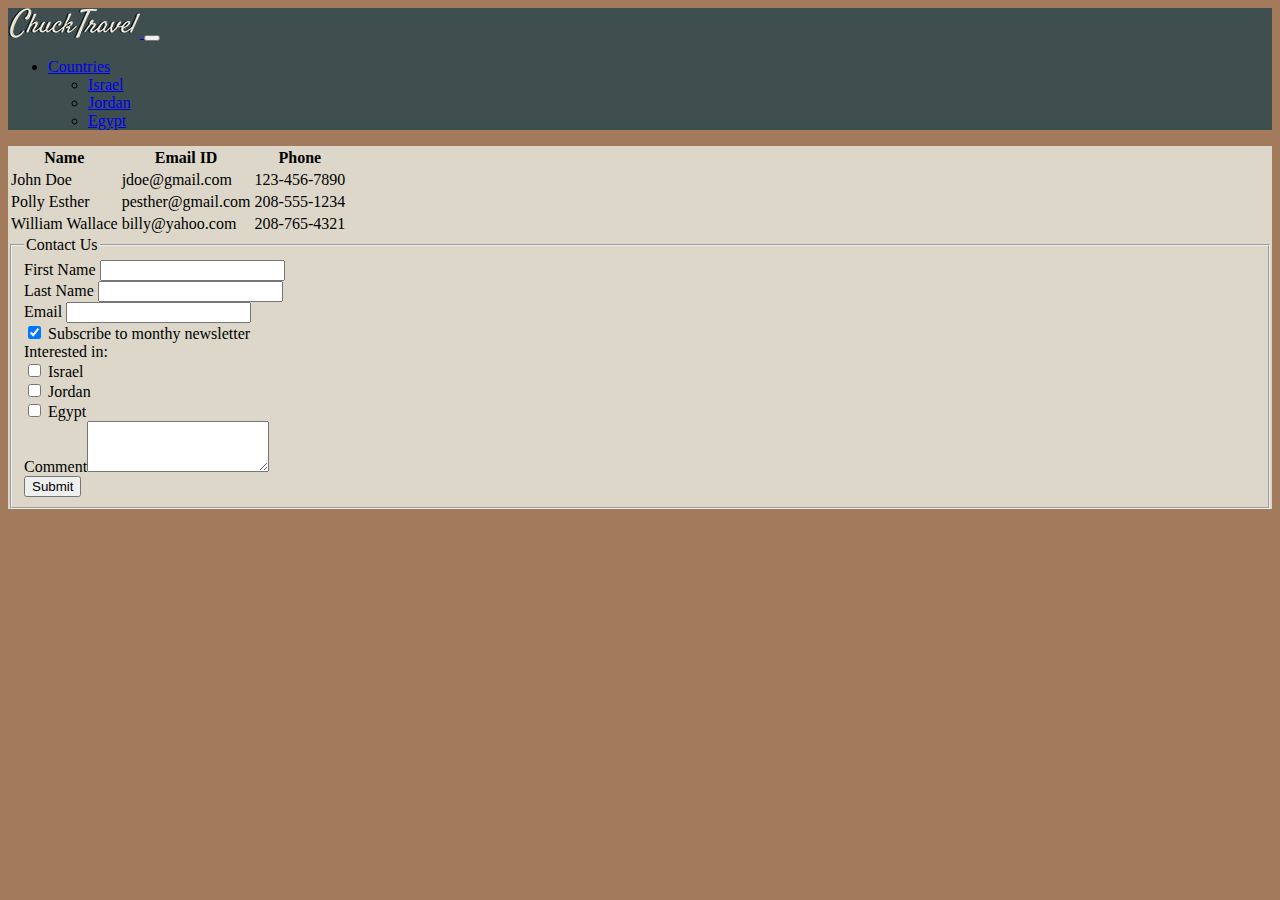
==== contact.html @ 02d191c6 "Add Contact page, reformat index page" ====
<!DOCTYPE html>
<html lang="en">
	<head>
		<meta charset="UTF-8" />
		<meta http-equiv="X-UA-Compatible" content="IE=edge" />
		<meta name="viewport" content="width=device-width, initial-scale=1.0" />
		<link rel="shortcut icon" type="image/png" href="./favicon.png" />
		<title>Chuck Travel - Egypt</title>
		<!-- Google Fonts -->
		<link rel="preconnect" href="https://fonts.googleapis.com" />
		<link rel="preconnect" href="https://fonts.gstatic.com" crossorigin />
		<link href="https://fonts.googleapis.com/css2?family=Satisfy&display=swap" rel="stylesheet" />
		<!-- Styles -->
		<link
			href="https://cdn.jsdelivr.net/npm/bootstrap@5.3.0-alpha1/dist/css/bootstrap.min.css"
			rel="stylesheet"
			integrity="sha384-GLhlTQ8iRABdZLl6O3oVMWSktQOp6b7In1Zl3/Jr59b6EGGoI1aFkw7cmDA6j6gD"
			crossorigin="anonymous"
		/>
		<link rel="stylesheet" href="styles.css" />
	</head>

	<body class="bg-pallete-accent">
		<!-- Navbar -->
		<nav class="navbar navbar-expand-sm navbar-dark bg-pallete-dark2">
			<div class="container-fluid">
				<a class="navbar-brand" href="index.html">
					<img src="./images/logo/logo-sm.jpg" alt="Chuck Travel logo" />
				</a>
				<button
					class="navbar-toggler"
					type="button"
					data-bs-toggle="collapse"
					data-bs-target="#navbarNavDropdown"
					aria-controls="navbarNavDropdown"
					aria-expanded="false"
					aria-label="Toggle navigation"
				>
					<span class="navbar-toggler-icon"></span>
				</button>
				<div class="collapse navbar-collapse" id="navbarNavDropdown">
					<ul class="navbar-nav">
						<li class="nav-item dropdown">
							<a
								class="nav-link dropdown-toggle"
								href="#"
								role="button"
								data-bs-toggle="dropdown"
								aria-expanded="false"
							>
								Countries
							</a>
							<ul class="dropdown-menu">
								<li>
									<a class="dropdown-item" href="./israel.html">Israel</a>
								</li>
								<li>
									<a class="dropdown-item" href="./jordan.html">Jordan</a>
								</li>
								<li>
									<a class="dropdown-item" href="./egypt.html">Egypt</a>
								</li>
							</ul>
						</li>
					</ul>
				</div>
			</div>
		</nav>

		<div class="container mt-5">
			<!-- Table -->
			<div class="row justify-content-center">
				<div class="col-sm-10 col-md-8 col-lg-6 bg-pallete-light rounded">
					<table class="table table-hover table-sm">
						<tr>
							<th>Name</th>
							<th>Email ID</th>
							<th>Phone</th>
						</tr>
						<tr class="table-group-divider">
							<td>John Doe</td>
							<td>jdoe@gmail.com</td>
							<td>123-456-7890</td>
						</tr>
						<tr>
							<td>Polly Esther</td>
							<td>pesther@gmail.com</td>
							<td>208-555-1234</td>
						</tr>
						<tr>
							<td>William Wallace</td>
							<td>billy@yahoo.com</td>
							<td>208-765-4321</td>
						</tr>
					</table>
				</div>
			</div>

			<!-- Form 2nd Attempt -->
			<div class="row justify-content-center mt-5 mb-5">
				<div class="col-10 col-md-8 col-lg-6 bg-pallete-light rounded">
					<form action="">
						<fieldset>
							<legend class="text-center p-2">Contact Us</legend>

							<div class="mb-3">
								<label class="form-label" for="firstName">First Name</label>
								<input class="form-control" type="text" id="firstName" required />
							</div>

							<div class="mb-3">
								<label class="form-label" for="lastName">Last Name</label>
								<input class="form-control" type="text" id="lastName" />
							</div>

							<div class="mb-1">
								<label class="form-label" for="email">Email</label>
								<input class="form-control" type="email" id="email" required />
							</div>

							<div class="form-check form-switch mb-4">
								<input
									class="form-check-input"
									type="checkbox"
									role="switch"
									id="subscribeSwitch"
									checked
								/>
								<label class="form-check-label" for="subscribeSwitch"
									>Subscribe to monthy newsletter</label
								>
							</div>

							<div class="mb-3">
								<label class="form-label">Interested in:</label>

								<div class="form-check">
									<input
										class="form-check-input"
										type="checkbox"
										id="inlineCheckbox1"
										value="option1"
									/>
									<label class="form-check-label" for="inlineCheckbox1">Israel</label>
								</div>

								<div class="form-check">
									<input
										class="form-check-input"
										type="checkbox"
										id="inlineCheckbox2"
										value="option2"
									/>
									<label class="form-check-label" for="inlineCheckbox2">Jordan</label>
								</div>

								<div class="form-check">
									<input
										class="form-check-input"
										type="checkbox"
										id="inlineCheckbox2"
										value="option2"
									/>
									<label class="form-check-label" for="inlineCheckbox2">Egypt</label>
								</div>
							</div>

							<div class="mb-3">
								<label for="comment" class="form-label">Comment</label
								><textarea id="comment" class="form-control" rows="3"></textarea>
							</div>
							<button class="btn btn-dark w-100 mb-3" type="submit">Submit</button>
						</fieldset>
					</form>
				</div>
			</div>
		</div>

		<!-- Form 1st Attempt -->
		<!-- <form>
			<div class="container bg-pallete-light rounded p-3 mt-4">
				<div class="row">
					<div class="col">
						<input
							type="text"
							class="form-control"
							placeholder="First name"
							aria-label="First name"
						/>
					</div>
					<div class="col">
						<input
							type="text"
							class="form-control"
							placeholder="Last name"
							aria-label="Last name"
						/>
					</div>
				</div>
				<div class="row">
					<div class="col">
						<div class="form-check">
							<input class="form-check-input" type="checkbox" value="" id="flexCheckDefault" />
							<label class="form-check-label" for="flexCheckDefault"> Israel </label>
						</div>
						<div class="form-check">
							<input class="form-check-input" type="checkbox" value="" id="flexCheckDefault" />
							<label class="form-check-label" for="flexCheckDefault"> Jordan </label>
						</div>
						<div class="form-check">
							<input class="form-check-input" type="checkbox" value="" id="flexCheckDefault" />
							<label class="form-check-label" for="flexCheckDefault"> Egypt </label>
						</div>
					</div>
				</div>
				<div class="row">
					<div class="mb-3">
						<label for="exampleFormControlInput1" class="form-label">Email address</label>
						<input
							type="email"
							class="form-control"
							id="exampleFormControlInput1"
							placeholder="name@example.com"
						/>
						<div class="form-check form-switch">
							<input
								class="form-check-input"
								type="checkbox"
								role="switch"
								id="flexSwitchCheckChecked"
								checked
							/>
							<label class="form-check-label" for="flexSwitchCheckChecked"
								>Subscribe to monthly newsletter</label
							>
						</div>
					</div>
					<div class="mb-3">
						<label for="exampleFormControlTextarea1" class="form-label">Example textarea</label>
						<textarea class="form-control" id="exampleFormControlTextarea1" rows="3"></textarea>
					</div>
				</div>
				<div class="row">
					<button type="submit" class="btn btn-primary">Submit</button>
				</div>
			</div>
		</form> -->

		<script
			src="https://cdn.jsdelivr.net/npm/bootstrap@5.3.0-alpha1/dist/js/bootstrap.bundle.min.js"
			integrity="sha384-w76AqPfDkMBDXo30jS1Sgez6pr3x5MlQ1ZAGC+nuZB+EYdgRZgiwxhTBTkF7CXvN"
			crossorigin="anonymous"
		></script>
	</body>
</html>
---- styles.css ----
* {
  /* https://colorhunt.co/palette/2c36393f4e4fa27b5cdcd7c9 */
  --pallet-accent: #A27B5C;
  --pallet-dark: #2C3639;
  --pallet-dark2: #3F4E4F;
  --pallet-light: #DCD7C9;
}

.bg-pallete-accent {
  background-color: var(--pallet-accent);
}

.bg-pallete-dark {
  background-color: var(--pallet-dark);
}

.bg-pallete-dark2 {
  background-color: var(--pallet-dark2);
}

.bg-pallete-light {
  background-color: var(--pallet-light);
}

.card {
  height: 100%;
}

.carousel-img-sizing {
  width: 100%;
  object-fit: cover;
}

.country-title {
  color: var(--pallet-dark);
  font-family: 'Satisfy', cursive;
  font-size: 3.5rem;
}

.accordion-title {
  color: var(--pallet-light);
  /* font-family: 'Satisfy', cursive; */
  font-weight: bold;
  font-size: 1.8rem;
}

.thirds {
  height: 33.33vh;
}

#main-logo-container {
  display: flex;
  justify-content: center;
  align-items: center;
}

#main-logo {
  height: 70%;
}
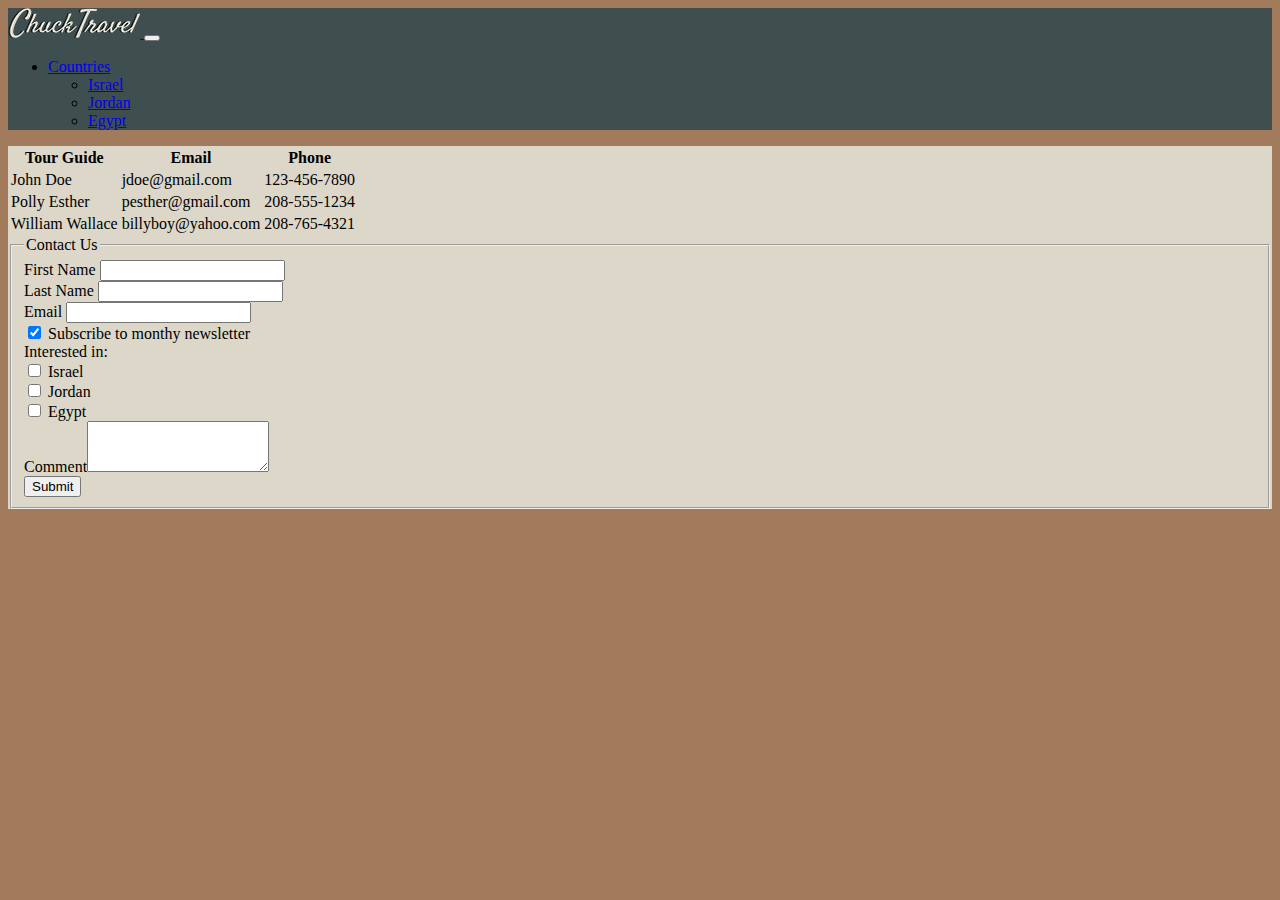
==== commit ca5c435d: "Add README, minor update to contact page formatting" ====
--- a/contact.html
+++ b/contact.html
@@ -73,8 +73,8 @@
 				<div class="col-sm-10 col-md-8 col-lg-6 bg-pallete-light rounded">
 					<table class="table table-hover table-sm">
 						<tr>
-							<th>Name</th>
-							<th>Email ID</th>
+							<th>Tour Guide</th>
+							<th>Email</th>
 							<th>Phone</th>
 						</tr>
 						<tr class="table-group-divider">
@@ -89,20 +89,21 @@
 						</tr>
 						<tr>
 							<td>William Wallace</td>
-							<td>billy@yahoo.com</td>
+							<td>billyboy@yahoo.com</td>
 							<td>208-765-4321</td>
 						</tr>
 					</table>
 				</div>
 			</div>
 
-			<!-- Form 2nd Attempt -->
+			<!-- Contact Us Form -->
 			<div class="row justify-content-center mt-5 mb-5">
 				<div class="col-10 col-md-8 col-lg-6 bg-pallete-light rounded">
 					<form action="">
 						<fieldset>
 							<legend class="text-center p-2">Contact Us</legend>
 
+							<!-- Name & Email -->
 							<div class="mb-3">
 								<label class="form-label" for="firstName">First Name</label>
 								<input class="form-control" type="text" id="firstName" required />
@@ -131,40 +132,48 @@
 								>
 							</div>
 
-							<div class="mb-3">
-								<label class="form-label">Interested in:</label>
-
-								<div class="form-check">
-									<input
-										class="form-check-input"
-										type="checkbox"
-										id="inlineCheckbox1"
-										value="option1"
-									/>
-									<label class="form-check-label" for="inlineCheckbox1">Israel</label>
-								</div>
-
-								<div class="form-check">
-									<input
-										class="form-check-input"
-										type="checkbox"
-										id="inlineCheckbox2"
-										value="option2"
-									/>
-									<label class="form-check-label" for="inlineCheckbox2">Jordan</label>
-								</div>
-
-								<div class="form-check">
-									<input
-										class="form-check-input"
-										type="checkbox"
-										id="inlineCheckbox2"
-										value="option2"
-									/>
-									<label class="form-check-label" for="inlineCheckbox2">Egypt</label>
+							<!-- Interested In Checkboxes -->
+							<div class="row justify-content-center">
+								<div class="col col-auto">
+									<label class="form-label fs-5">Interested in:</label>
 								</div>
 							</div>
 
+							<div class="row justify-content-center mb-3">
+								<div class="col col-auto">
+									<div class="form-check">
+										<input
+											class="form-check-input"
+											type="checkbox"
+											id="inlineCheckbox1"
+											value="option1"
+										/>
+										<label class="form-check-label" for="inlineCheckbox1">Israel</label>
+									</div>
+
+									<div class="form-check">
+										<input
+											class="form-check-input"
+											type="checkbox"
+											id="inlineCheckbox2"
+											value="option2"
+										/>
+										<label class="form-check-label" for="inlineCheckbox2">Jordan</label>
+									</div>
+
+									<div class="form-check">
+										<input
+											class="form-check-input"
+											type="checkbox"
+											id="inlineCheckbox2"
+											value="option2"
+										/>
+										<label class="form-check-label" for="inlineCheckbox2">Egypt</label>
+									</div>
+								</div>
+							</div>
+
+							<!-- Comment Textbox -->
 							<div class="mb-3">
 								<label for="comment" class="form-label">Comment</label
 								><textarea id="comment" class="form-control" rows="3"></textarea>
@@ -176,76 +185,6 @@
 			</div>
 		</div>
 
-		<!-- Form 1st Attempt -->
-		<!-- <form>
-			<div class="container bg-pallete-light rounded p-3 mt-4">
-				<div class="row">
-					<div class="col">
-						<input
-							type="text"
-							class="form-control"
-							placeholder="First name"
-							aria-label="First name"
-						/>
-					</div>
-					<div class="col">
-						<input
-							type="text"
-							class="form-control"
-							placeholder="Last name"
-							aria-label="Last name"
-						/>
-					</div>
-				</div>
-				<div class="row">
-					<div class="col">
-						<div class="form-check">
-							<input class="form-check-input" type="checkbox" value="" id="flexCheckDefault" />
-							<label class="form-check-label" for="flexCheckDefault"> Israel </label>
-						</div>
-						<div class="form-check">
-							<input class="form-check-input" type="checkbox" value="" id="flexCheckDefault" />
-							<label class="form-check-label" for="flexCheckDefault"> Jordan </label>
-						</div>
-						<div class="form-check">
-							<input class="form-check-input" type="checkbox" value="" id="flexCheckDefault" />
-							<label class="form-check-label" for="flexCheckDefault"> Egypt </label>
-						</div>
-					</div>
-				</div>
-				<div class="row">
-					<div class="mb-3">
-						<label for="exampleFormControlInput1" class="form-label">Email address</label>
-						<input
-							type="email"
-							class="form-control"
-							id="exampleFormControlInput1"
-							placeholder="name@example.com"
-						/>
-						<div class="form-check form-switch">
-							<input
-								class="form-check-input"
-								type="checkbox"
-								role="switch"
-								id="flexSwitchCheckChecked"
-								checked
-							/>
-							<label class="form-check-label" for="flexSwitchCheckChecked"
-								>Subscribe to monthly newsletter</label
-							>
-						</div>
-					</div>
-					<div class="mb-3">
-						<label for="exampleFormControlTextarea1" class="form-label">Example textarea</label>
-						<textarea class="form-control" id="exampleFormControlTextarea1" rows="3"></textarea>
-					</div>
-				</div>
-				<div class="row">
-					<button type="submit" class="btn btn-primary">Submit</button>
-				</div>
-			</div>
-		</form> -->
-
 		<script
 			src="https://cdn.jsdelivr.net/npm/bootstrap@5.3.0-alpha1/dist/js/bootstrap.bundle.min.js"
 			integrity="sha384-w76AqPfDkMBDXo30jS1Sgez6pr3x5MlQ1ZAGC+nuZB+EYdgRZgiwxhTBTkF7CXvN"
